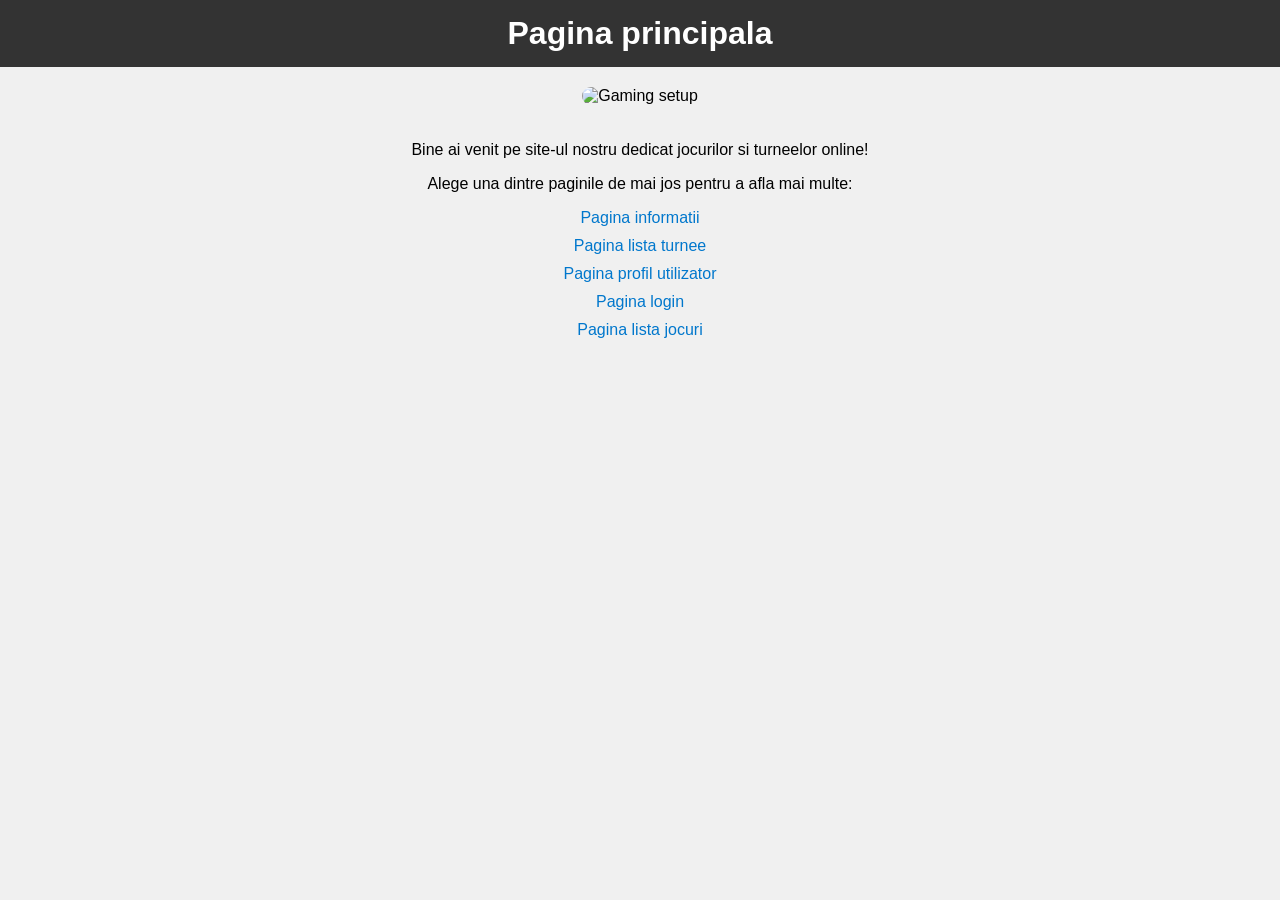
==== index.html @ 069cf27b "proiect 2" ====
<!DOCTYPE html>
<html>
    <link rel="stylesheet" href="index.css">
<head>
  <title>Acasa</title>
</head>
<body>
  <h1>Pagina principala</h1>
  <img src="https://img.redbull.com/images/c_crop,w_3600,h_1800,x_0,y_219/c_auto,w_1200,h_600/f_auto,q_auto/redbullcom/2022/9/6/cttxfwgk0llhbhitrmr6/red-bull-gaming-hub-tmu" width="400" alt="Gaming setup">
  <p>Bine ai venit pe site-ul nostru dedicat jocurilor si turneelor online!</p>
  <p>Alege una dintre paginile de mai jos pentru a afla mai multe:</p>

  <ul>
    <li><a href="informatii.html">Pagina informatii</a></li>
    <li><a href="lista turnee.html">Pagina lista turnee</a></li>
    <li><a href="profil utilizator.html">Pagina profil utilizator</a></li>
    <li><a href="login.html">Pagina login</a></li>
    <li><a href="lista jocuri.html">Pagina lista jocuri</a></li>
  
</body>
</html>
---- index.css ----
body {
  font-family: Arial, sans-serif;
  text-align: center;
  background: #f0f0f0;
  margin: 0;
}

h1 {
  background: #333;
  color: white;
  padding: 15px;
  margin: 0 0 20px 0;
}

ul {
  list-style: none;
  padding: 0;
}

li {
  margin: 10px 0;
}

a {
  color: #0077cc;
  text-decoration: none;
}

a:hover {
  text-decoration: underline;
}

img {
  width: 60%;
  max-width: 400px;
  border-radius: 10px;
  margin-bottom: 20px;
}
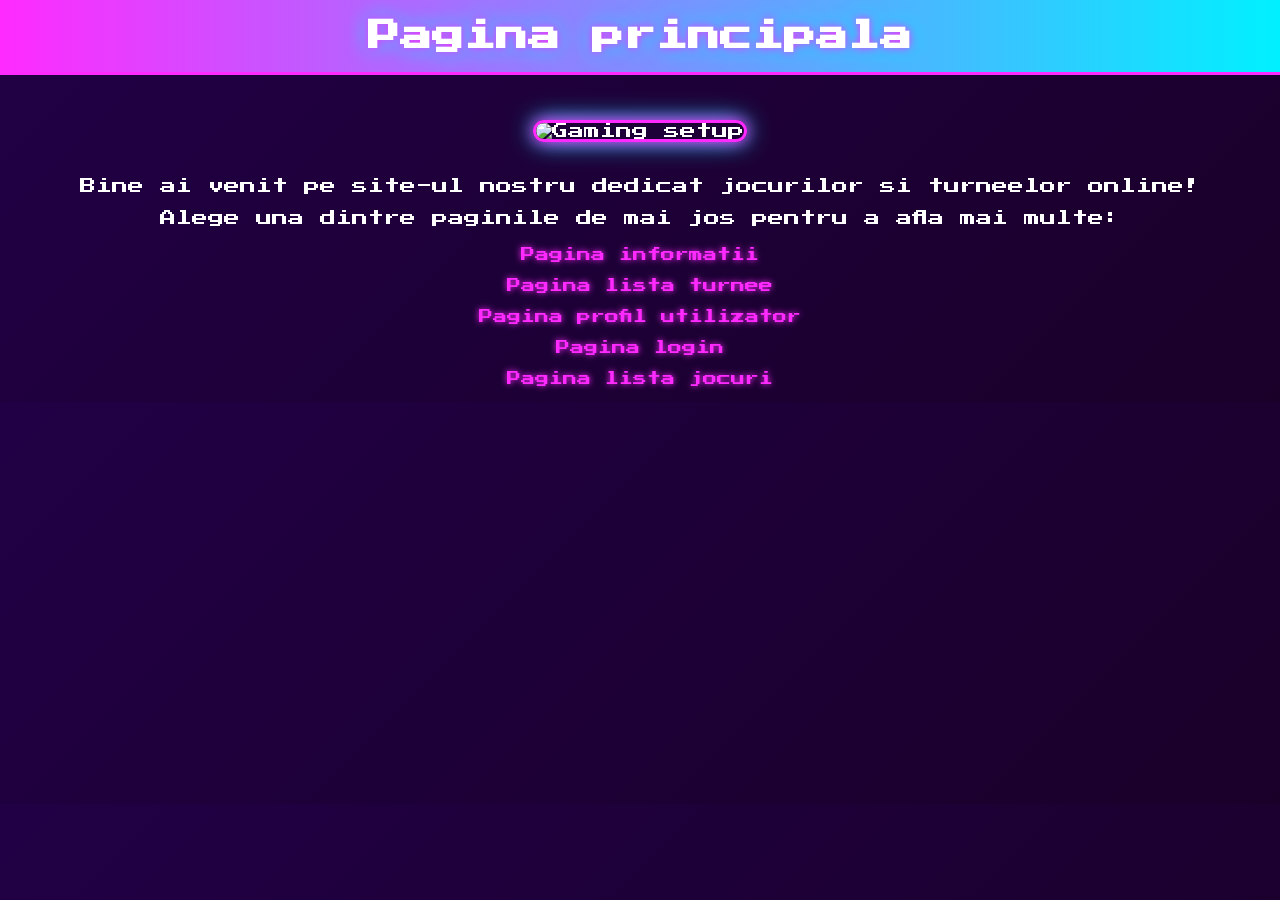
==== commit a8c14b38: "lucrare site" ====
--- a/index.html
+++ b/index.html
@@ -18,4 +18,4 @@
     <li><a href="lista jocuri.html">Pagina lista jocuri</a></li>
   
 </body>
-</html>
+</html>
--- a/index.css
+++ b/index.css
@@ -1,38 +1,56 @@
+@import url('https://fonts.googleapis.com/css2?family=Press+Start+2P&display=swap');
+
 body {
-  font-family: Arial, sans-serif;
+  font-family: 'Press Start 2P', cursive;
   text-align: center;
-  background: #f0f0f0;
+  background: linear-gradient(135deg, #210045, #1a0029);
+  color: #fff;
   margin: 0;
+  padding: 0;
 }
 
+/* Title */
 h1 {
-  background: #333;
+  background: linear-gradient(90deg, #ff2aff, #00f0ff);
   color: white;
-  padding: 15px;
-  margin: 0 0 20px 0;
+  padding: 20px;
+  margin: 0 0 25px 0;
+  text-shadow: 0 0 10px #ff2aff, 0 0 20px #00f0ff;
+  border-bottom: 3px solid #ff2aff;
 }
 
+/* Navigation list */
 ul {
   list-style: none;
   padding: 0;
+  margin-top: 20px;
 }
 
 li {
-  margin: 10px 0;
+  margin: 15px 0;
 }
 
+/* Neon Links */
 a {
-  color: #0077cc;
+  color: #ff2aff;
   text-decoration: none;
+  font-size: 14px;
+  text-shadow: 0 0 6px #ff2aff;
+  transition: 0.2s;
 }
 
 a:hover {
-  text-decoration: underline;
+  color: #00f0ff;
+  text-shadow: 0 0 10px #00f0ff, 0 0 20px #ff2aff;
+  letter-spacing: 2px;
 }
 
+/* Images */
 img {
   width: 60%;
-  max-width: 400px;
-  border-radius: 10px;
-  margin-bottom: 20px;
+  max-width: 450px;
+  border-radius: 12px;
+  margin: 20px 0;
+  border: 3px solid #ff2aff;
+  box-shadow: 0 0 15px #ff2aff, 0 0 25px #00f0ff;
 }
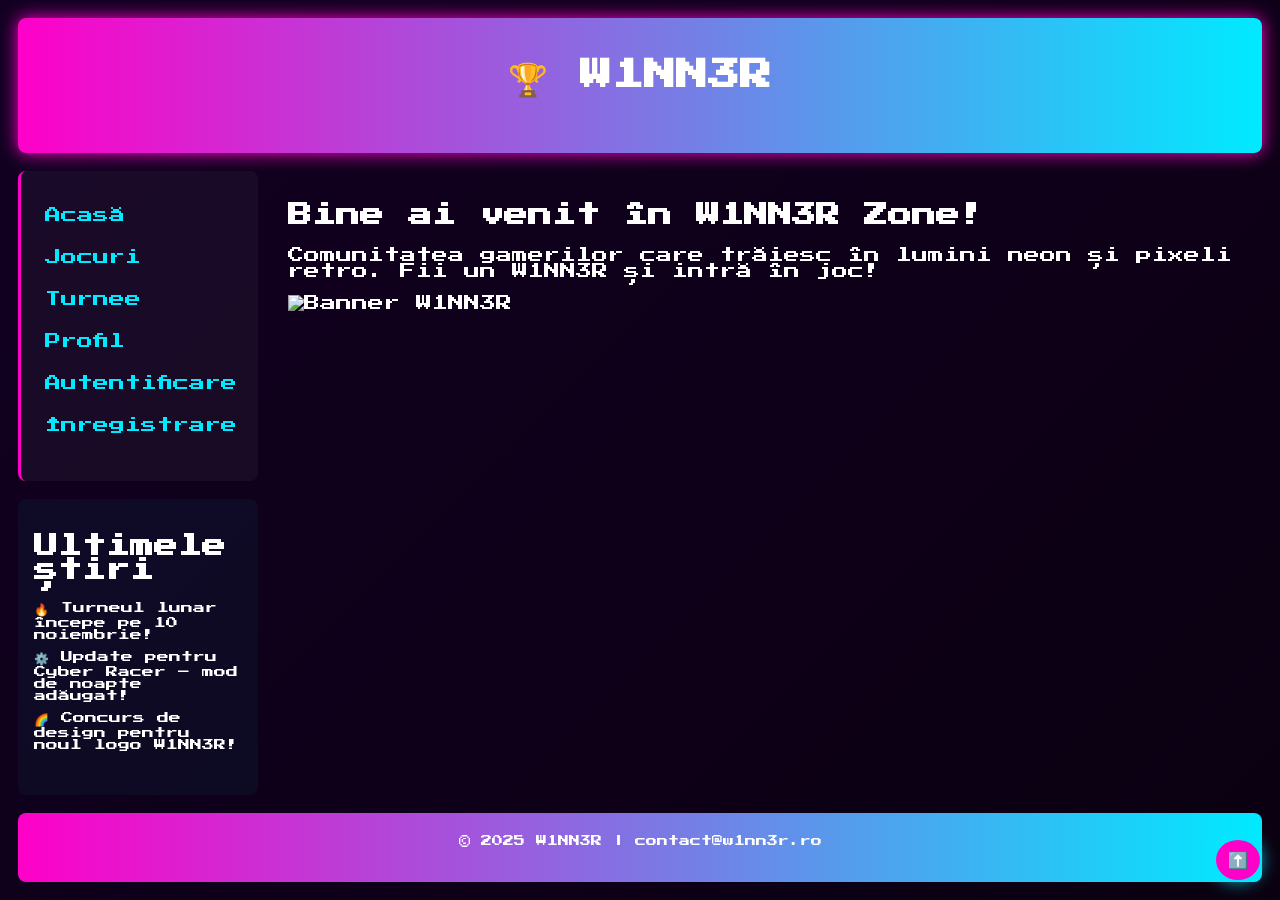
==== commit c8ea5387: "Add files via upload" ====
--- a/index.html
+++ b/index.html
@@ -1,21 +1,48 @@
-<!DOCTYPE html>
-<html>
-    <link rel="stylesheet" href="index.css">
-<head>
-  <title>Acasa</title>
-</head>
-<body>
-  <h1>Pagina principala</h1>
-  <img src="https://img.redbull.com/images/c_crop,w_3600,h_1800,x_0,y_219/c_auto,w_1200,h_600/f_auto,q_auto/redbullcom/2022/9/6/cttxfwgk0llhbhitrmr6/red-bull-gaming-hub-tmu" width="400" alt="Gaming setup">
-  <p>Bine ai venit pe site-ul nostru dedicat jocurilor si turneelor online!</p>
-  <p>Alege una dintre paginile de mai jos pentru a afla mai multe:</p>
-
-  <ul>
-    <li><a href="informatii.html">Pagina informatii</a></li>
-    <li><a href="lista turnee.html">Pagina lista turnee</a></li>
-    <li><a href="profil utilizator.html">Pagina profil utilizator</a></li>
-    <li><a href="login.html">Pagina login</a></li>
-    <li><a href="lista jocuri.html">Pagina lista jocuri</a></li>
-  
-</body>
-</html>+<!DOCTYPE html>
+<html lang="ro">
+<head>
+  <meta charset="UTF-8">
+  <meta name="viewport" content="width=device-width, initial-scale=1.0">
+  <title>W1NN3R</title>
+  <link rel="stylesheet" href="index.css">
+</head>
+<body id="top">
+  <header>
+    <h1>🏆 W1NN3R</h1>
+  </header>
+
+  <nav>
+    <ul>
+      <li><a href="index.html">Acasă</a></li>
+      <li><a href="jocuri.html">Jocuri</a></li>
+      <li><a href="turnee.html">Turnee</a></li>
+      <li><a href="profil.html">Profil</a></li>
+      <li><a href="login.html">Autentificare</a></li>
+      <li><a href="register.html">Înregistrare</a></li>
+    </ul>
+  </nav>
+
+  <main>
+    <section>
+      <h2>Bine ai venit în W1NN3R Zone!</h2>
+      <p>Comunitatea gamerilor care trăiesc în lumini neon și pixeli retro. Fii un W1NN3R și intră în joc!</p>
+      <img src="https://i.pcmag.com/imagery/lineups/06dxdkd5h3MmSKAaMczRpbQ-1.fit_lim.size_768x432.v1569492889.jpg" alt="Banner W1NN3R">
+    </section>
+  </main>
+
+  <aside>
+    <h2>Ultimele știri</h2>
+    <ul>
+      <li>🔥 Turneul lunar începe pe 10 noiembrie!</li>
+      <li>⚙️ Update pentru Cyber Racer – mod de noapte adăugat!</li>
+      <li>🌈 Concurs de design pentru noul logo W1NN3R!</li>
+    </ul>
+  </aside>
+
+  <footer>
+    <p>&copy; 2025 W1NN3R | contact@w1nn3r.ro</p>
+  </footer>
+
+  <a href="#top" class="back-to-top">⬆️</a>
+</body>
+</html>
--- a/index.css
+++ b/index.css
@@ -1,56 +1,73 @@
-@import url('https://fonts.googleapis.com/css2?family=Press+Start+2P&display=swap');
-
-body {
-  font-family: 'Press Start 2P', cursive;
-  text-align: center;
-  background: linear-gradient(135deg, #210045, #1a0029);
-  color: #fff;
-  margin: 0;
-  padding: 0;
-}
-
-/* Title */
-h1 {
-  background: linear-gradient(90deg, #ff2aff, #00f0ff);
-  color: white;
-  padding: 20px;
-  margin: 0 0 25px 0;
-  text-shadow: 0 0 10px #ff2aff, 0 0 20px #00f0ff;
-  border-bottom: 3px solid #ff2aff;
-}
-
-/* Navigation list */
-ul {
-  list-style: none;
-  padding: 0;
-  margin-top: 20px;
-}
-
-li {
-  margin: 15px 0;
-}
-
-/* Neon Links */
-a {
-  color: #ff2aff;
-  text-decoration: none;
-  font-size: 14px;
-  text-shadow: 0 0 6px #ff2aff;
-  transition: 0.2s;
-}
-
-a:hover {
-  color: #00f0ff;
-  text-shadow: 0 0 10px #00f0ff, 0 0 20px #ff2aff;
-  letter-spacing: 2px;
-}
-
-/* Images */
-img {
-  width: 60%;
-  max-width: 450px;
-  border-radius: 12px;
-  margin: 20px 0;
-  border: 3px solid #ff2aff;
-  box-shadow: 0 0 15px #ff2aff, 0 0 25px #00f0ff;
-}
+@import url('https://fonts.googleapis.com/css2?family=Press+Start+2P&display=swap');
+
+:root{
+  --pink:#ff00c8; --cyan:#00eaff; --deep:#120022; --panel:rgba(255,255,255,0.04);
+}
+
+*{box-sizing:border-box}
+body{
+  font-family:'Press Start 2P', cursive;
+  margin:0;
+  color:#fff;
+  background:linear-gradient(135deg,var(--deep),#0b0011);
+  display:grid;
+  grid-template-areas:
+    "header header"
+    "nav main"
+    "aside main"
+    "footer footer";
+  grid-template-columns: 240px 1fr;
+  gap:18px;
+  min-height:100vh;
+  padding:18px;
+}
+
+/* grid regions */
+header{grid-area:header; text-align:center; padding:20px; background:linear-gradient(90deg,var(--pink),var(--cyan)); border-radius:8px; box-shadow:0 0 18px var(--pink);}
+nav{grid-area:nav; padding:16px; background:var(--panel); border-left:3px solid var(--pink); border-radius:8px;}
+main{grid-area:main; padding:12px;}
+aside{grid-area:aside; padding:16px; background:rgba(0,234,255,0.04); border-radius:8px;}
+footer{grid-area:footer; padding:12px; text-align:center; background:linear-gradient(90deg,var(--pink),var(--cyan)); border-radius:8px; font-size:11px;}
+
+/* nav */
+nav ul{list-style:none;padding:0;margin:0}
+nav li{margin:14px 0}
+nav a{color:var(--cyan); text-decoration:none; display:block; padding:6px 8px; border-radius:6px; transition:0.18s;}
+nav a:hover{background:linear-gradient(90deg,rgba(255,0,200,0.12),rgba(0,240,255,0.08)); color:var(--pink); transform:translateX(6px)}
+
+/* hero */
+.hero img{width:90%;max-width:900px;border-radius:10px;margin-top:14px; border:3px solid var(--pink); box-shadow:0 0 22px var(--cyan)}
+
+/* cards (flexbox) */
+.card-container{display:flex;gap:20px;flex-wrap:wrap;justify-content:flex-start;margin-top:18px}
+.card{background:rgba(255,255,255,0.03);border:2px solid rgba(0,234,255,0.12);border-radius:10px;padding:14px;width:260px;text-align:center;transition:transform .22s,box-shadow .22s}
+.card img{width:100%;height:auto;border-radius:8px;margin-bottom:10px}
+.card:hover{transform:translateY(-6px); box-shadow:0 0 24px var(--pink)}
+
+/* aside */
+aside ul{padding-left:0; list-style:none}
+aside li{margin:10px 0; font-size:12px}
+
+/* back-to-top */
+.back-to-top{position:fixed;right:20px;bottom:20px;background:var(--pink);color:#000;padding:10px 12px;border-radius:50%;text-decoration:none;box-shadow:0 0 18px var(--cyan);transition:0.2s}
+.back-to-top:hover{background:var(--cyan); color:#000; transform:scale(1.06)}
+
+/* responsive */
+@media (max-width:900px){
+  body{grid-template-areas:
+    "header"
+    "nav"
+    "main"
+    "aside"
+    "footer";
+    grid-template-columns:1fr;padding:12px}
+  nav{display:flex;justify-content:center}
+  nav ul{display:flex;gap:12px;flex-wrap:wrap}
+  nav li{margin:0}
+  .card-container{flex-direction:column; align-items:center}
+  header h1, .hero h2 {font-size:1rem}
+  .card{width:90%}
+  .hero img{width:100%}
+  footer{font-size:10px}
+  .back-to-top{right:12px;bottom:12px}
+}
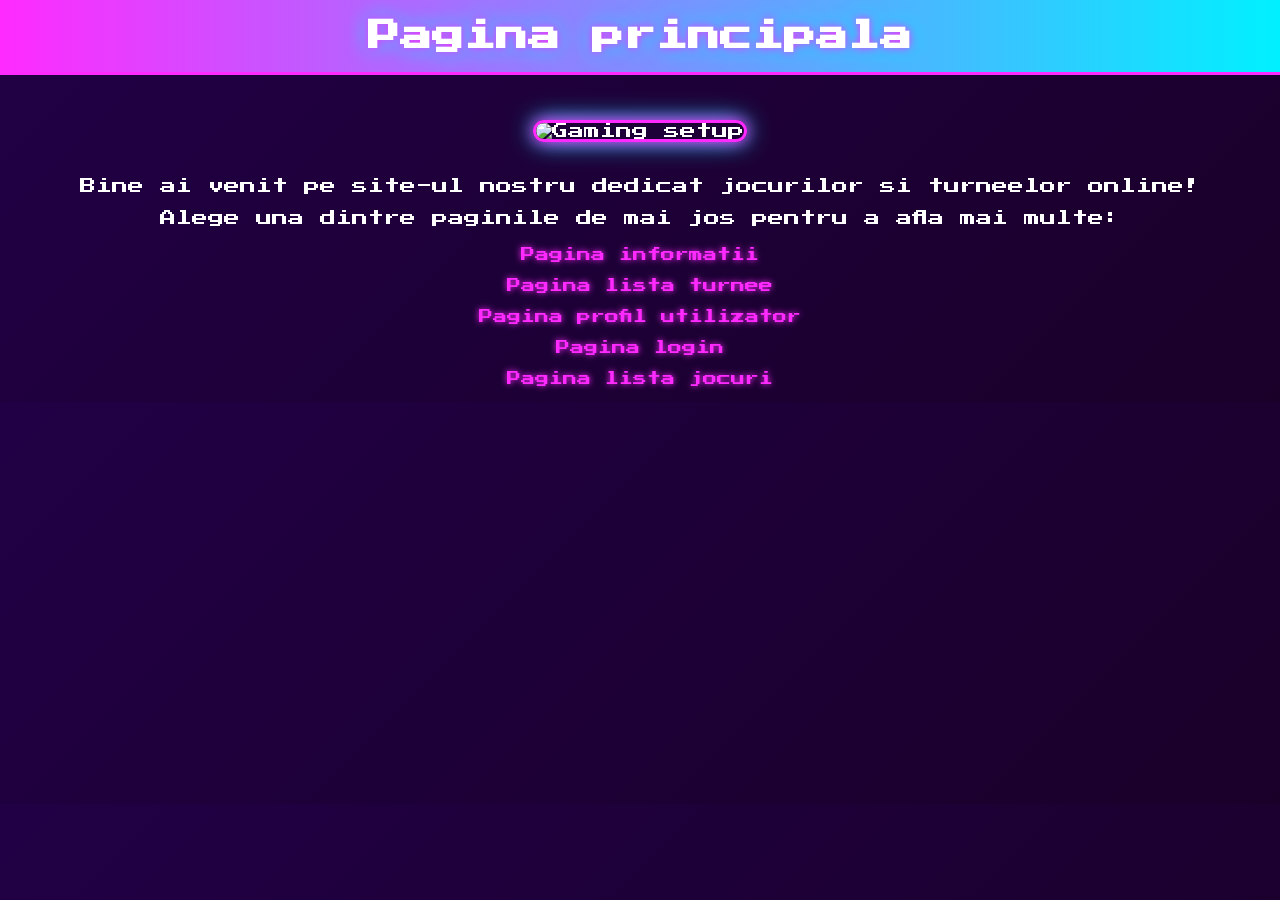
==== commit 7ba5ddd0: "Merge a8c14b38e78b551f04e97a07f268dc3ddf18f9eb into 551c1107baaf2f1389e5535969b433a6d6ff6620" ====
--- a/index.html
+++ b/index.html
@@ -1,48 +1,21 @@
-<!DOCTYPE html>
-<html lang="ro">
-<head>
-  <meta charset="UTF-8">
-  <meta name="viewport" content="width=device-width, initial-scale=1.0">
-  <title>W1NN3R</title>
-  <link rel="stylesheet" href="index.css">
-</head>
-<body id="top">
-  <header>
-    <h1>🏆 W1NN3R</h1>
-  </header>
-
-  <nav>
-    <ul>
-      <li><a href="index.html">Acasă</a></li>
-      <li><a href="jocuri.html">Jocuri</a></li>
-      <li><a href="turnee.html">Turnee</a></li>
-      <li><a href="profil.html">Profil</a></li>
-      <li><a href="login.html">Autentificare</a></li>
-      <li><a href="register.html">Înregistrare</a></li>
-    </ul>
-  </nav>
-
-  <main>
-    <section>
-      <h2>Bine ai venit în W1NN3R Zone!</h2>
-      <p>Comunitatea gamerilor care trăiesc în lumini neon și pixeli retro. Fii un W1NN3R și intră în joc!</p>
-      <img src="https://i.pcmag.com/imagery/lineups/06dxdkd5h3MmSKAaMczRpbQ-1.fit_lim.size_768x432.v1569492889.jpg" alt="Banner W1NN3R">
-    </section>
-  </main>
-
-  <aside>
-    <h2>Ultimele știri</h2>
-    <ul>
-      <li>🔥 Turneul lunar începe pe 10 noiembrie!</li>
-      <li>⚙️ Update pentru Cyber Racer – mod de noapte adăugat!</li>
-      <li>🌈 Concurs de design pentru noul logo W1NN3R!</li>
-    </ul>
-  </aside>
-
-  <footer>
-    <p>&copy; 2025 W1NN3R | contact@w1nn3r.ro</p>
-  </footer>
-
-  <a href="#top" class="back-to-top">⬆️</a>
-</body>
-</html>
+<!DOCTYPE html>
+<html>
+    <link rel="stylesheet" href="index.css">
+<head>
+  <title>Acasa</title>
+</head>
+<body>
+  <h1>Pagina principala</h1>
+  <img src="https://img.redbull.com/images/c_crop,w_3600,h_1800,x_0,y_219/c_auto,w_1200,h_600/f_auto,q_auto/redbullcom/2022/9/6/cttxfwgk0llhbhitrmr6/red-bull-gaming-hub-tmu" width="400" alt="Gaming setup">
+  <p>Bine ai venit pe site-ul nostru dedicat jocurilor si turneelor online!</p>
+  <p>Alege una dintre paginile de mai jos pentru a afla mai multe:</p>
+
+  <ul>
+    <li><a href="informatii.html">Pagina informatii</a></li>
+    <li><a href="lista turnee.html">Pagina lista turnee</a></li>
+    <li><a href="profil utilizator.html">Pagina profil utilizator</a></li>
+    <li><a href="login.html">Pagina login</a></li>
+    <li><a href="lista jocuri.html">Pagina lista jocuri</a></li>
+  
+</body>
+</html>
--- a/index.css
+++ b/index.css
@@ -1,73 +1,56 @@
-@import url('https://fonts.googleapis.com/css2?family=Press+Start+2P&display=swap');
-
-:root{
-  --pink:#ff00c8; --cyan:#00eaff; --deep:#120022; --panel:rgba(255,255,255,0.04);
-}
-
-*{box-sizing:border-box}
-body{
-  font-family:'Press Start 2P', cursive;
-  margin:0;
-  color:#fff;
-  background:linear-gradient(135deg,var(--deep),#0b0011);
-  display:grid;
-  grid-template-areas:
-    "header header"
-    "nav main"
-    "aside main"
-    "footer footer";
-  grid-template-columns: 240px 1fr;
-  gap:18px;
-  min-height:100vh;
-  padding:18px;
-}
-
-/* grid regions */
-header{grid-area:header; text-align:center; padding:20px; background:linear-gradient(90deg,var(--pink),var(--cyan)); border-radius:8px; box-shadow:0 0 18px var(--pink);}
-nav{grid-area:nav; padding:16px; background:var(--panel); border-left:3px solid var(--pink); border-radius:8px;}
-main{grid-area:main; padding:12px;}
-aside{grid-area:aside; padding:16px; background:rgba(0,234,255,0.04); border-radius:8px;}
-footer{grid-area:footer; padding:12px; text-align:center; background:linear-gradient(90deg,var(--pink),var(--cyan)); border-radius:8px; font-size:11px;}
-
-/* nav */
-nav ul{list-style:none;padding:0;margin:0}
-nav li{margin:14px 0}
-nav a{color:var(--cyan); text-decoration:none; display:block; padding:6px 8px; border-radius:6px; transition:0.18s;}
-nav a:hover{background:linear-gradient(90deg,rgba(255,0,200,0.12),rgba(0,240,255,0.08)); color:var(--pink); transform:translateX(6px)}
-
-/* hero */
-.hero img{width:90%;max-width:900px;border-radius:10px;margin-top:14px; border:3px solid var(--pink); box-shadow:0 0 22px var(--cyan)}
-
-/* cards (flexbox) */
-.card-container{display:flex;gap:20px;flex-wrap:wrap;justify-content:flex-start;margin-top:18px}
-.card{background:rgba(255,255,255,0.03);border:2px solid rgba(0,234,255,0.12);border-radius:10px;padding:14px;width:260px;text-align:center;transition:transform .22s,box-shadow .22s}
-.card img{width:100%;height:auto;border-radius:8px;margin-bottom:10px}
-.card:hover{transform:translateY(-6px); box-shadow:0 0 24px var(--pink)}
-
-/* aside */
-aside ul{padding-left:0; list-style:none}
-aside li{margin:10px 0; font-size:12px}
-
-/* back-to-top */
-.back-to-top{position:fixed;right:20px;bottom:20px;background:var(--pink);color:#000;padding:10px 12px;border-radius:50%;text-decoration:none;box-shadow:0 0 18px var(--cyan);transition:0.2s}
-.back-to-top:hover{background:var(--cyan); color:#000; transform:scale(1.06)}
-
-/* responsive */
-@media (max-width:900px){
-  body{grid-template-areas:
-    "header"
-    "nav"
-    "main"
-    "aside"
-    "footer";
-    grid-template-columns:1fr;padding:12px}
-  nav{display:flex;justify-content:center}
-  nav ul{display:flex;gap:12px;flex-wrap:wrap}
-  nav li{margin:0}
-  .card-container{flex-direction:column; align-items:center}
-  header h1, .hero h2 {font-size:1rem}
-  .card{width:90%}
-  .hero img{width:100%}
-  footer{font-size:10px}
-  .back-to-top{right:12px;bottom:12px}
-}
+@import url('https://fonts.googleapis.com/css2?family=Press+Start+2P&display=swap');
+
+body {
+  font-family: 'Press Start 2P', cursive;
+  text-align: center;
+  background: linear-gradient(135deg, #210045, #1a0029);
+  color: #fff;
+  margin: 0;
+  padding: 0;
+}
+
+/* Title */
+h1 {
+  background: linear-gradient(90deg, #ff2aff, #00f0ff);
+  color: white;
+  padding: 20px;
+  margin: 0 0 25px 0;
+  text-shadow: 0 0 10px #ff2aff, 0 0 20px #00f0ff;
+  border-bottom: 3px solid #ff2aff;
+}
+
+/* Navigation list */
+ul {
+  list-style: none;
+  padding: 0;
+  margin-top: 20px;
+}
+
+li {
+  margin: 15px 0;
+}
+
+/* Neon Links */
+a {
+  color: #ff2aff;
+  text-decoration: none;
+  font-size: 14px;
+  text-shadow: 0 0 6px #ff2aff;
+  transition: 0.2s;
+}
+
+a:hover {
+  color: #00f0ff;
+  text-shadow: 0 0 10px #00f0ff, 0 0 20px #ff2aff;
+  letter-spacing: 2px;
+}
+
+/* Images */
+img {
+  width: 60%;
+  max-width: 450px;
+  border-radius: 12px;
+  margin: 20px 0;
+  border: 3px solid #ff2aff;
+  box-shadow: 0 0 15px #ff2aff, 0 0 25px #00f0ff;
+}
